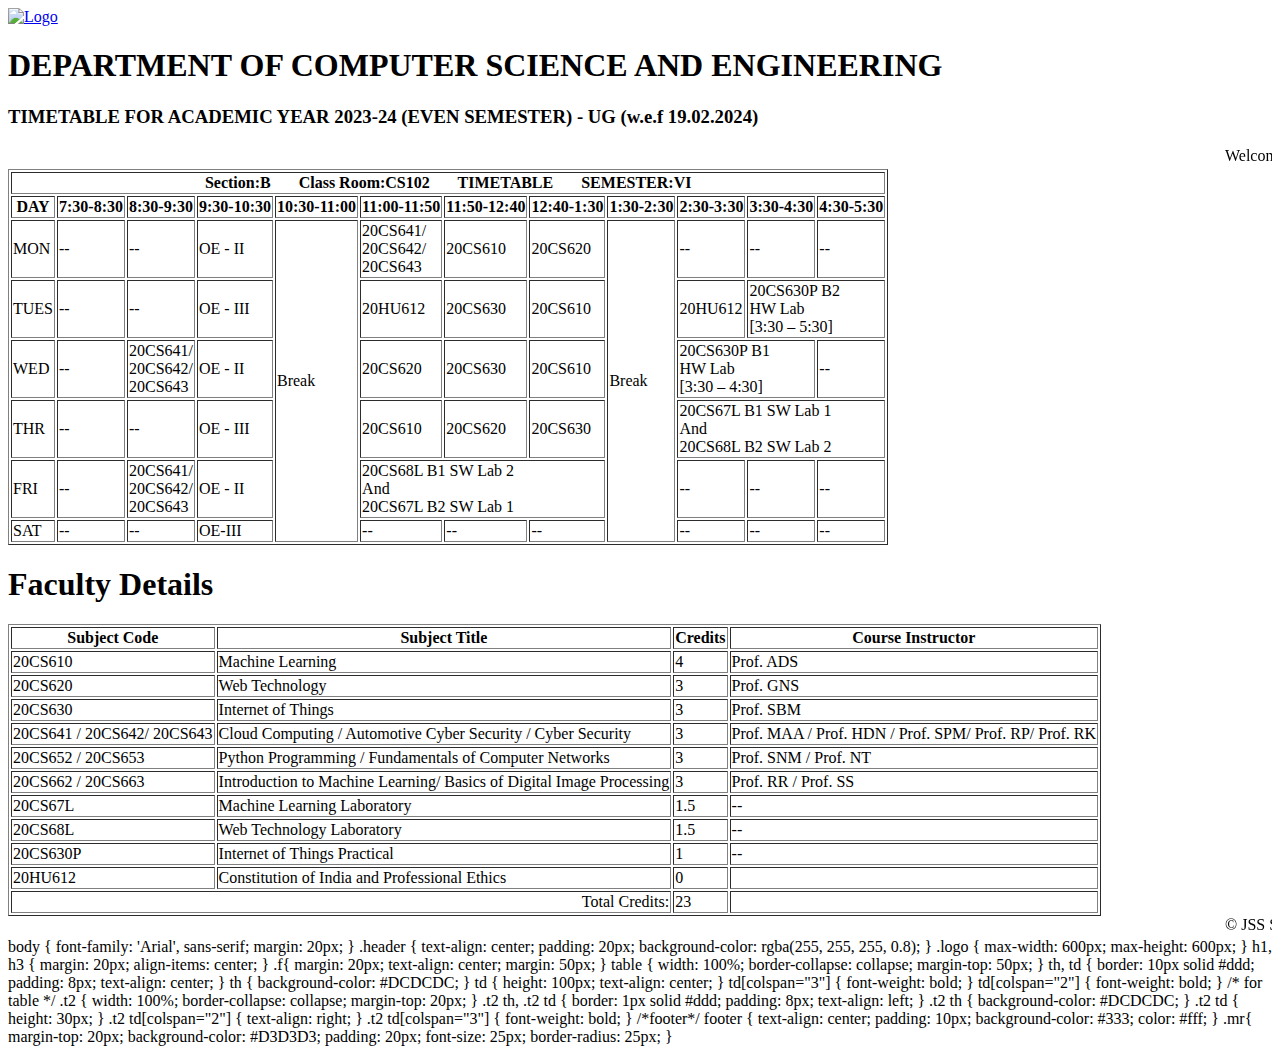
==== 1.html @ 811b56ca "Create 1.html" ====
<!--index.html-->
<!DOCTYPE html>
<html lang="en">
<head>
    <meta charset="UTF-8">
    <meta name="viewport" content="width=device-width, initial-scale=1.0">
    <title>Time-Table Web Page</title>
    <link rel="stylesheet" href="styles.css">

</head>

<body>
    <div class="header">
        <a href="https://jssstuniv.in/#/">
        <img src="https://shorturl.at/osvAN" alt="Logo" class="logo">
    </a>
        <h1>DEPARTMENT OF COMPUTER SCIENCE AND ENGINEERING</h1>
        <h3>TIMETABLE FOR ACADEMIC YEAR 2023-24 (EVEN SEMESTER) - UG (w.e.f 19.02.2024)</h3>
    </div>
    
    <marquee direction="left" class="mr">Welcome To SJCE!!!</marquee>
    
    <table border="n">
         <tr>
            <th colspan="12">Section:B &nbsp &nbsp &nbsp Class Room:CS102 &nbsp &nbsp &nbsp TIMETABLE &nbsp &nbsp &nbsp SEMESTER:VI</th>
         </tr>

         <tr>
            <th>DAY</th>
            <th>7:30-8:30</th>
            <th>8:30-9:30</th>
            <th>9:30-10:30</th>
            <th>10:30-11:00</th>
            <th>11:00-11:50</th>
            <th>11:50-12:40</th>
            <th>12:40-1:30</th>
            <th>1:30-2:30</th>
            <th>2:30-3:30</th>
            <th>3:30-4:30</th>
            <th>4:30-5:30</th>
         </tr>

         <tr>
            <td>MON</td>
            <td>--</td>
            <td>--</td>
            <td>OE - II</td>
            <td rowspan="6">Break</td>
            <td>20CS641/<br> 20CS642/<br> 20CS643 </td>
            <td>20CS610 </td>
            <td>20CS620 </td>
            <td rowspan="6">Break</td>
            <td>--</td>
            <td>--</td>
            <td>--</td>
            
         </tr>

         <tr>
            <td>TUES</td>
            <td>--</td>
            <td>--</td>
            <td>OE - III</td>
            
            <td>20HU612 </td>
            <td>20CS630 </td>
            <td>20CS610 </td>
            <td>20HU612</td>
            
            
            <td colspan="2" >
                20CS630P B2
                <br>
                HW Lab
                <br>
                [3:30 – 5:30]
            </td>
         </tr>

         <tr>
            <td>WED</td>
            <td>--</td>
            <td>20CS641/ <br>20CS642/<br> 20CS643 </td>
            <td>OE - II</td>
            <td>20CS620 </td>
            <td>20CS630 </td>
            <td>20CS610 </td>
            <td colspan="2" >
                20CS630P B1
                <br>
                HW Lab
                <br>
                [3:30 – 4:30]
            </td>
            <td>--</td>
            
            
            
         </tr>

         <tr>
            <td>THR</td>
            <td>--</td>
            <td>--</td>
            <td>OE - III</td>
            
            <td>20CS610 </td>
            <td>20CS620 </td>
            <td>20CS630 </td>
            
            <td colspan="3">
                20CS67L B1 SW Lab 1
                <br>
                And
                <br>
                20CS68L B2 SW Lab 2
            </td>
         </tr>

         <tr>
            <td>FRI</td>
            <td>--</td>
            <td>20CS641/<br> 20CS642/<br> 20CS643</td>
            <td>OE - II</td>
            
            <td colspan="3">
                20CS68L B1 SW Lab 2
                <br>
                And
                <br>
                20CS67L B2 SW Lab 1
            </td>
            
            <td>--</td>
            <td>--</td>
            <td>--</td>
         </tr>

         <tr>
            <td>SAT</td>
            <td>--</td>
            <td>--</td>
            <td>OE-III</td>
            
            <td>--</td>
            <td>--</td>
            <td>--</td>
            
            <td>--</td>
            <td>--</td>
            <td>--</td>
         </tr>
    </table>

     <h1 class="f">Faculty Details</h1>
    <table border="n" class="t2">
        <tr>
            <th>Subject Code</th>
            <th>Subject Title</th>
            <th>Credits</th>
            <th>Course Instructor</th>
        </tr>

        <tr>
            <td>20CS610</td>
            <td>Machine Learning</td>
            <td>4</td>
            <td>Prof. ADS</td>
        </tr>

        <tr>
            <td>20CS620</td>
            <td>Web Technology</td>
            <td>3</td>
            <td>Prof. GNS</td>
        </tr>

        <tr>
            <td>20CS630</td>
            <td>Internet of Things</td>
            <td>3</td>
            <td>Prof. SBM</td>
        </tr>

        <tr>
            <td>20CS641 / 20CS642/ 20CS643</td>
            <td>Cloud Computing / Automotive Cyber Security / Cyber Security</td>
            <td>3</td>
            <td>Prof. MAA / Prof. HDN / Prof. SPM/ Prof. RP/ Prof. RK</td>
        </tr>

        <tr>
            <td>20CS652 / 20CS653</td>
            <td>Python Programming / Fundamentals of Computer Networks</td>
            <td>3</td>
            <td>Prof. SNM / Prof. NT</td>
        </tr>

        <tr>
            <td>20CS662 / 20CS663</td>
            <td>Introduction to Machine Learning/ Basics of Digital Image Processing</td>
            <td>3</td>
            <td>Prof. RR / Prof. SS</td>
        </tr>

        <tr>
            <td>20CS67L</td>
            <td>Machine Learning Laboratory</td>
            <td>1.5</td>
            <td>--</td>
        </tr>

        <tr>
            <td>20CS68L</td>
            <td>Web Technology Laboratory</td>
            <td>1.5</td>
            <td>--</td>
        </tr>

        <tr>
            <td>20CS630P</td>
            <td>Internet of Things Practical</td>
            <td>1</td>
            <td>--</td>
        </tr>

        <tr>
            <td>20HU612</td>
            <td>Constitution of India and Professional Ethics</td>
            <td>0</td>
            <td></td>
        </tr>

        <tr>
            <td colspan="2" style="text-align: right;">Total Credits:</td>
            <td>23</td>
            <td></td>
        </tr>
    </table>


</body>

<footer>
    <marquee direction="left">&copy; JSS Science and Technology University</marquee>
</footer>
</html>

<!--styles.css-->
body {
    font-family: 'Arial', sans-serif;
    margin: 20px;
}

.header {
    text-align: center;
    padding: 20px;
    background-color: rgba(255, 255, 255, 0.8);
}

.logo {
    max-width: 600px; 
    max-height: 600px;
}

h1, h3 {
    margin: 20px; 
    align-items: center;
}

.f{
    margin: 20px; 
    text-align: center;
    margin: 50px;
}

table {
    width: 100%;
    border-collapse: collapse;
    margin-top: 50px;
}

th, td {
    border: 10px solid #ddd;
    padding: 8px;
    text-align: center;
}

th {
    background-color:  #DCDCDC;
}

td {
    height: 100px; 
    text-align: center;
}


td[colspan="3"] {
    font-weight: bold;
}

td[colspan="2"] {
    font-weight: bold;
}

/* for table */
.t2 {
    width: 100%;
    border-collapse: collapse;
    margin-top: 20px;
}

.t2 th, .t2 td {
    border: 1px solid #ddd;
    padding: 8px;
    text-align: left;
}

.t2 th {
    background-color: #DCDCDC;
}

.t2 td {
    height: 30px;
}

.t2 td[colspan="2"] {
    text-align: right;
}

.t2 td[colspan="3"] {
    font-weight: bold;
}

/*footer*/
footer {
    text-align: center;
    padding: 10px;
    background-color: #333; 
    color: #fff; 
}

.mr{
 
 margin-top: 20px;
 background-color: #D3D3D3;
 padding: 20px;
 font-size: 25px;
 border-radius: 25px;
   
}
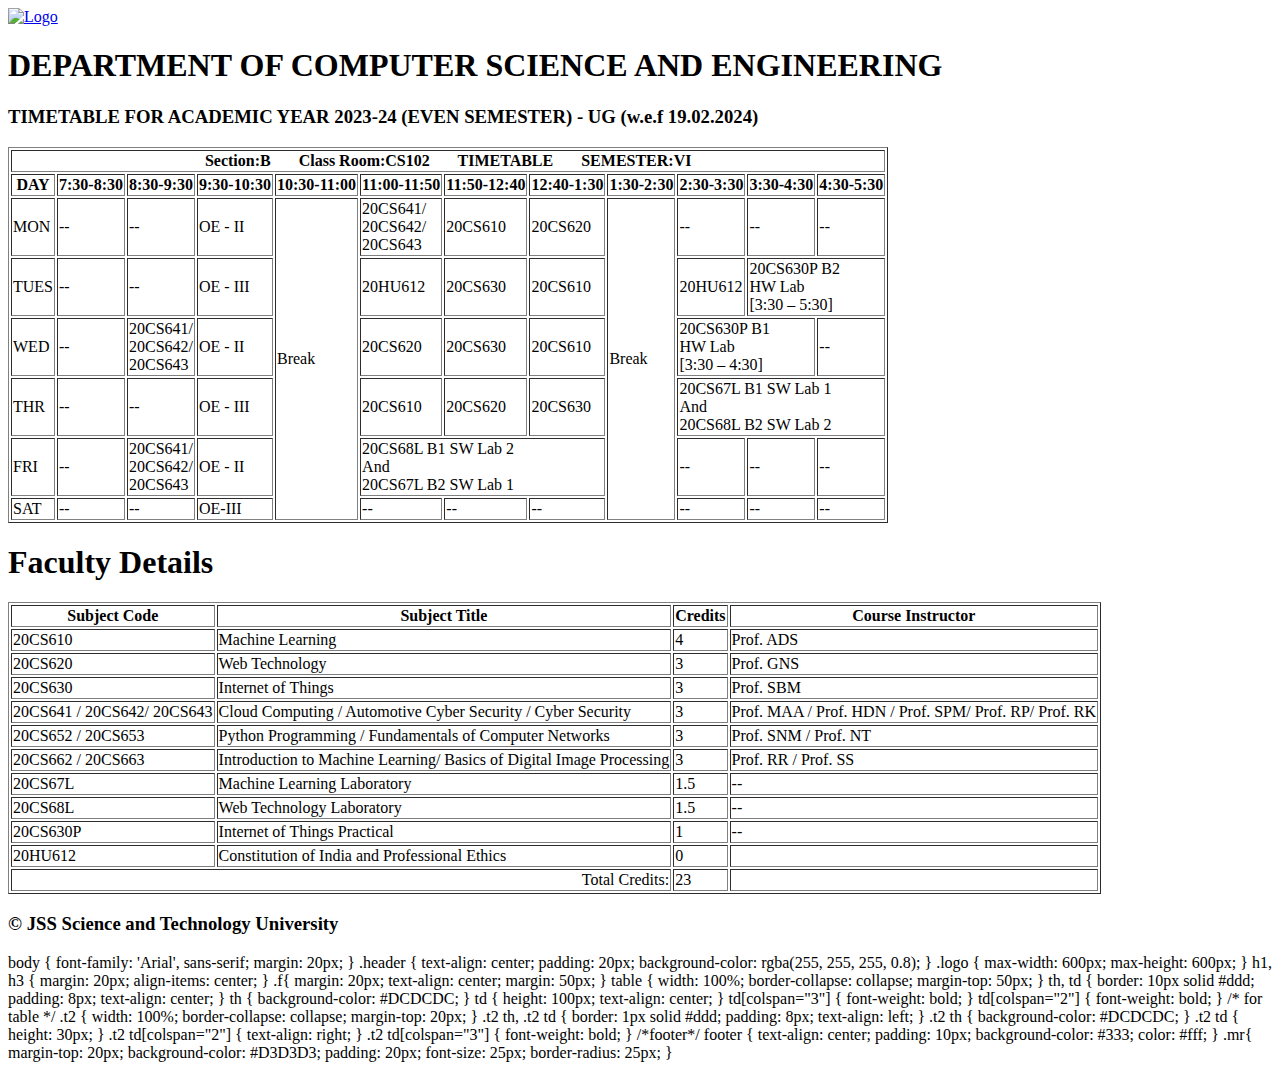
==== commit 3f2066c6: "Update 1.html" ====
--- a/1.html
+++ b/1.html
@@ -18,7 +18,7 @@
         <h3>TIMETABLE FOR ACADEMIC YEAR 2023-24 (EVEN SEMESTER) - UG (w.e.f 19.02.2024)</h3>
     </div>
     
-    <marquee direction="left" class="mr">Welcome To SJCE!!!</marquee>
+<!--     <marquee direction="left" class="mr">Welcome To SJCE!!!</marquee> -->
     
     <table border="n">
          <tr>
@@ -242,7 +242,7 @@
 </body>
 
 <footer>
-    <marquee direction="left">&copy; JSS Science and Technology University</marquee>
+    <h3>&copy; JSS Science and Technology University</h3>
 </footer>
 </html>
 
